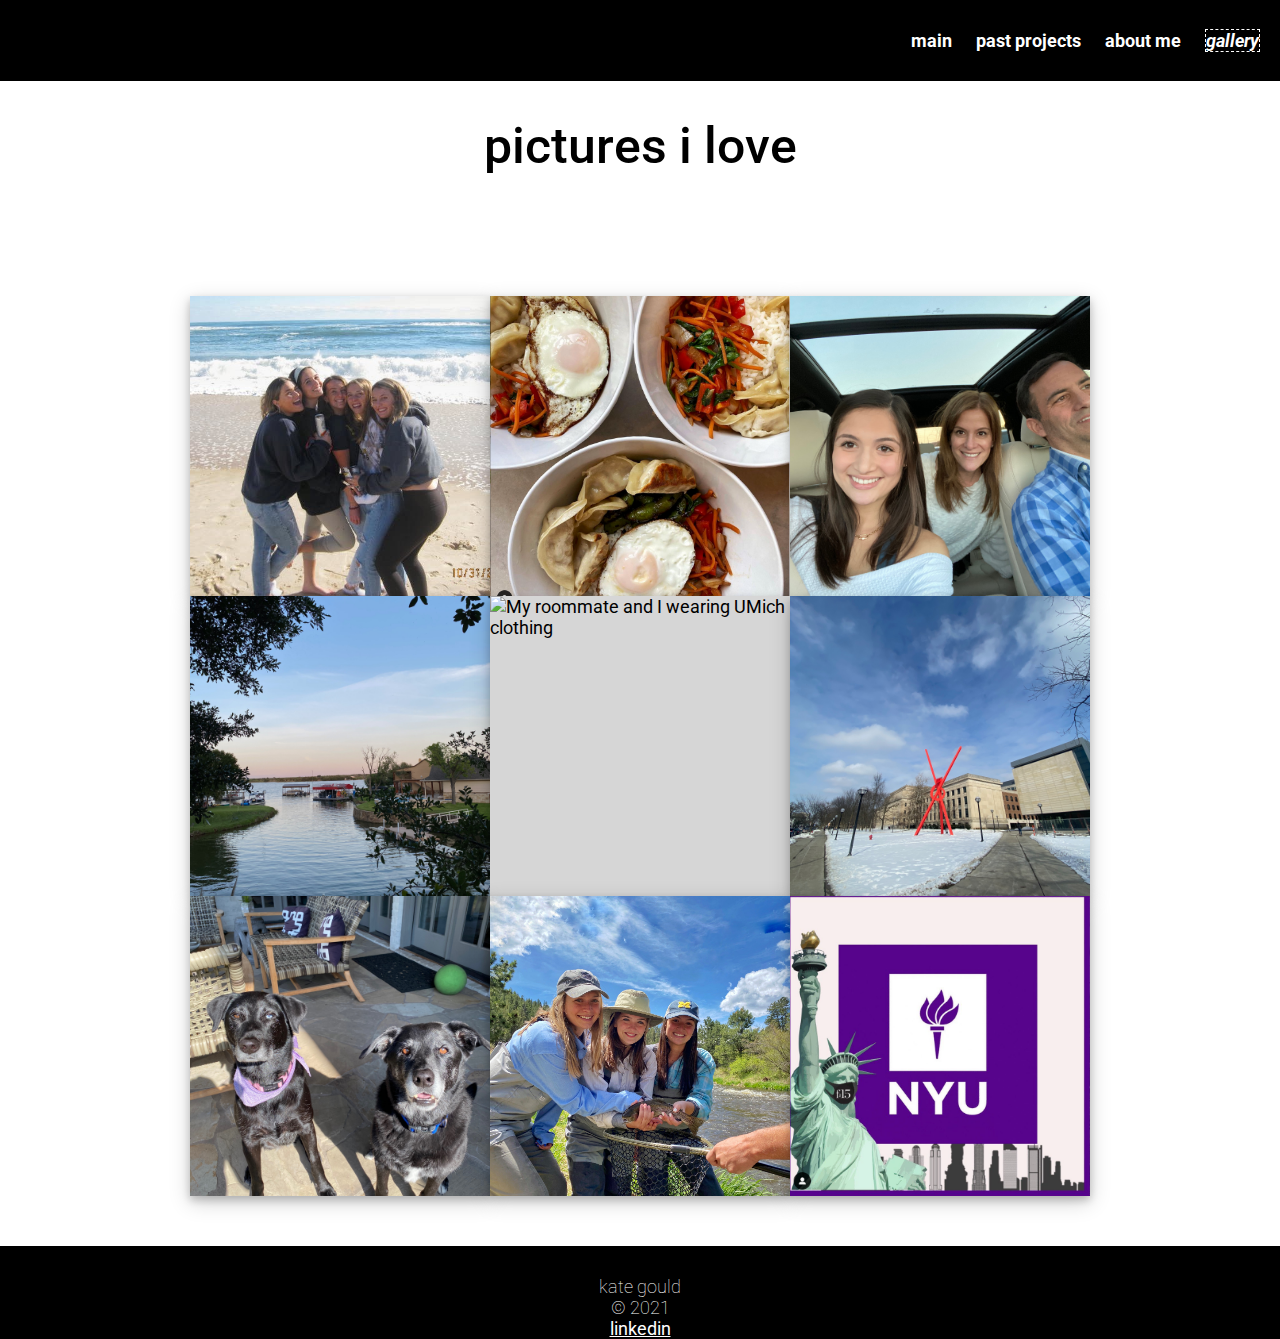
==== gallery.html @ f61a2356 "Add files via upload" ====
<!DOCTYPE html>
<html lang="en">
  <head>
    <meta charset="utf-8">
    <meta name="viewport" content="width=device-width, initial-scale=1.0">
    <link rel="stylesheet" type="text/css" href="css/html5reset.css">
    <link rel="stylesheet" type="text/css" href="css/style.css">
    <link rel="preconnect" href="https://fonts.gstatic.com">
    <link href="https://fonts.googleapis.com/css2?family=Roboto:wght@100;500&display=swap" rel="stylesheet">
    <title>portfolio2</title>
  </head>
  <body>
    <div class="skip"><a href="#main">skip to main content</a></div>
    <nav>
        <ul>
          <li><a href="index.html">main</a></li>
          <li><a href="projects.html">past projects</a></li>
          <li><a href="personal.html">about me</a></li>
          <li><a href="gallery.html" class="current">gallery</a></li>

        </ul>
      </nav>
    <header>
      <h1 id="main">pictures i love</h1>
    </header>
    <main>
      <div class="gallery">
        <div class="gallery-images">
            <div class="myfriends">
                <figure>
                    <img src="img/friends.jpg" alt="Group photo in Southampton"/>
                    <figcaption>This past Fall, my friends and I took a roadtrip to New York. </figcaption>
                </figure>
            </div>
            <div class="k8justateex">
                <figure>
                    <img src="img/k8justateexample.png" alt="Stir fry cooked for my food account"/>
                    <figcaption>I consider myself a foodie, and document meals on my food instagram @k8justate.</figcaption>                            
                </figure>
            </div>
            <div class="parents">
                <figure>
                    <img src="img/parents.jpg" alt="Selfie of me and my parents."/>
                    <figcaption>My family is my favorite people to spend time with! (My brother not pictured).</figcaption>                            
                </figure>
            </div>
            
            <div class="possumkingdom">
                <figure>
                    <img src="img/possumkingdom.jpg" alt="Picture of Possum Kingdom Lake"/>
                    <figcaption>I love summers in Texas more than anything else.</figcaption>                            
                </figure>
            </div>
            <div class="roommate">
                <figure>
                    <img src="img/roomate.jpg" alt="My roommate and I wearing UMich clothing"/>
                    <figcaption>My roommate, Emily, and I love cheering for the Wolverines!</figcaption>                            
                </figure>
            </div>
            <div class="campus">
                <figure>
                    <img src="img/campus.jpg" alt="Picture of campus"/>
                    <figcaption>My favorite place to study is the LSA building on State Street.</figcaption>                            
                </figure>
            </div>

            <div class="dogs">
                <figure>
                    <img src="img/dogs.jpg" alt="My dogs"/>
                    <figcaption>These are my two dogs, Indie and Sam. They're both black labs and the best dogs ever.</figcaption>                            
                </figure>
            </div>
        
            <div class="fishing">
                <figure>
                    <img src="img/fishing.jpg" alt="My friends and I going fishing"/>
                    <figcaption>My friends and I love trying new things; Here we went fly fishing in Colorado.</figcaption>
                </figure>
            </div>
            <div class="fthe15ex">
                <figure>
                    <img src="img/f15example.png" alt="A graphic design I made for fthe15"/>
                    <figcaption>An example of some of the content I create for social media brand F the 15.</figcaption>
                </figure>
            </div>
        
        </div>
    </main>
        <footer>
            <p>kate gould <br/>
              &copy; 2021</p>
              <a class="footer" href ="https://www.linkedin.com/in/kate-gould-599818201/" target="_blank">linkedin</a><br>
          </footer>
      </body>
      </html>
---- css/style.css ----
body{
  background-color: white;
  font-size: 18px;
  margin: 0;
  padding: 0;
  font-family: 'Roboto', sans-serif;
  font-weight:lighter;
}
p{
  font-weight:lighter;
}

h1{
  font-size: 50px;
  line-height: 1;
  padding: 40px 0;
  text-align: center;
  color:black;
  font-family: 'Roboto', sans-serif;
  font-weight:500;
}

h2{
  font-size: 32px;
  line-height: 1.5;
}

nav li{
  display:block;
  padding-right:20px;
  text-align:center;

}

nav{
  /*background-color: #c2d1e5;;*/
  /*background-color:#bde2f5;*/
  background-color: black;
  padding: 25px 0; 
  text-align: left;
}

footer{
  background-color: black;
  color: white;
  padding-top: 30px;
  margin-top:30px;
  text-align: center;
}
a.footer{
  color:white;
}

header p{
  color: black;
  text-transform:bold;
  font-size: 24px;
  padding: 0 100px;
  text-align: center;
 
 /* background-color: white;*/
  background-clip:content-box;
  
}
mark{
  /*background-color:white;*/
  font-weight:lighter;
}
h1 mark{
  font-weight:normal;
}

header p text{
  border:50px black solid;
}

nav a{
  text-decoration:none;
  color: white;
  font-weight: bold;

}
a:hover, a:focus{
  text-decoration:underline;
}


.skip a{
  background: white;
  left: 0;
  padding: 7px;
  -webkit-transition: top 1s ease-out;
  transition: top 1s ease-out;
  z-index: 1;
  position:absolute;
  top:-50px;
  

}
.skip a:focus{
  top:10px;

}
a:focus{
  border-top-style:dashed;
  border-bottom-style:dashed;
  border-top-width:2px;
  border-bottom-width:2px;
}
.container{
  display:grid;
  grid-template-columns: 1fr 3fr 3fr 1fr;
  grid-template-rows: auto auto auto auto;
  row-gap:20px;

}
a.current:link, a.current:visited{
  color:white;
  font-style:italic;
  border:1px dashed white;

}

.containerproject{
  display:grid;
  grid-template-columns: 1fr 3fr 3fr 1fr;
  grid-template-rows: auto auto auto auto auto auto auto auto;
  row-gap:20px;

}
.kglogo{
  grid-row:1/span 1;
  grid-column:2/span 2;
  border:5px solid black;
  display:block;
  padding:0;
}
.fintechimg{
  grid-row:3/span 1;
  grid-column:2/span 2;
  border:5px solid black;
  display:block;
  padding:0;
  
}
.f15img{
  grid-row:5/span 1;
  grid-column: 2/ span 2;
  border:5px solid black;
  display:block;
  padding:0;

}
.umsiimg{
  grid-row:7/span 1;
  grid-column: 2/span 2;
  border:5px solid black;
  display:block;
  padding:0;
}
header.one{
  background-attachment: fixed; /* Parallax effect */     
  background-position: center;  /* Parallax effect */
  background-repeat: no-repeat; /* Parallax effect */
  background-size: cover;       /* Parallax effect */
  color: white;
  height: 400px;                /* Parallax effect */
    
  margin-bottom:25px;
  background-color:white;
  background-image:url(../img/umich.jpg)
 

}

.about, .method, .client, .contacts{

  grid-column:2/span 2;
}

.about-image, .method-image, .client-image, .contact-image{

  grid-column:1/ -1;
  max-height:650px;
  overflow:hidden;
}

.kgsitedesign, .about-image{
   grid-row:2/ span 1;
   grid-column:2/span 2;

}

.mft, .method-image{
   grid-row:4/ span 1;
   grid-column:2/span 2;
}

.f15txt, .client-image{
    grid-row:6/ span 1;
    grid-column:2/span 2;
}

.riseuptxt, .contact-image{

    grid-row:8/ span 1;
    grid-column:2/span 2;
}

.text{
  background-color: rgba(255, 255, 255, .8);
  border: 5px solid black;
  padding: 30px;
  text-align:center;
  align-self:center;
  margin-top:0px;

}
.responsive {
    width: 100%;
  }
  /* GALLERY MOBILE CSS*/
.gallery-images {
    display: flex; 
    flex-direction: row;
    flex-wrap: wrap;
    margin: 20px;
    justify-content: center;
    align-content:center;
}
.gallery-images img{
    object-fit: cover;
    width: 100%;
    padding: 0 1px; 
    background-color: rgb(214, 214, 214);
    box-shadow: 0 4px 8px 0 rgba(0, 0, 0, 0.2), 0 6px 20px 0 rgba(0, 0, 0, 0.19);
}

/* GALLERY MOBILE CSS END*/
.about-me{
  text-align:center;
  padding-bottom:40px;
  padding-left:40px;
  padding-right:40px;
}
.about-txt{
  padding-top:20px;
}
.about-p{
  text-align:left;
  margin-top:0px;
  margin-left:10px;
  margin-right:10px;
  color:rgba(94, 94, 93, 0.877);
  margin-bottom:50px;
}
.about-header{
  margin-top:15px;
  margin-left:10px;
  text-align:center;
  padding:1em;
  font-size: 32px;
  line-height: 1.5;
}
.about-img{
  margin-top:15px;
  border:2px solid rgba(94, 94, 93, 0.877);
}
.contact-p{
  text-align:center;
  margin-top:0px;
  color:rgba(94, 94, 93, 0.877);
  margin-bottom:50px;
  margin-right:20px;
  margin-left:20px;
}
.form{
  grid-row:1/span 1;
  grid-column:3/span 2;
  padding:20px;
  background-color:#bbcde1;
}
label{
  font-weight:bold;
}
input[type=text], input[type=email], textarea{
  width: 100%;
  font-family: 'Roboto', sans-serif;
  padding: 12px 20px;
  margin: 8px 0;
  display: inline-block;
  border: 1px solid rgba(94, 94, 93, 0.877);;
  border-radius: 4px;
  box-sizing: border-box;
}
button{
  font-family:'Times New Roman', Times, serif;
  font-size:large;
}
.form{
  grid-column:2/span 2;
  grid-row:4/span 1;

}

figcaption{
  font-family:'roboto',sans-serif;
  font-weight:lighter;
}
@media all and (min-width: 880px){

  .form{
    margin-left:350px;
    margin-right:350px;
  }

  .about-me{
    display:grid;
    grid-template-columns: 0.5fr 1fr 1fr 0.5fr;
    grid-template-rows:.8fr .3fr;
    column-gap:100px;
  }

  img.about-img{
    width:80%;
    display:block;
    padding:0px;
    margin:0px;
    grid-column:3/span 1;
    grid-row:1/span 1;
    
  }
  img{
     width:100%;
  }
    
  nav{
    padding: 30px 0px;
    vertical-align:middle;
    text-align:right;
  }
  nav li{
    display:inline;
    padding-right:20px;
    text-align:center;
  
  }
  header{
    margin-bottom:0px;
  }

  .container{
    display:grid;
    grid-template-columns:50px auto 500px auto 50px;
    grid-template-rows:375px 400px 400px;
    margin-bottom:20px;
  }
  .containerproject{
    display:grid;
    grid-template-columns:50px auto 500px auto 50px;
    grid-template-rows:375px 400px 400px;
    margin-bottom:20px;
  }

  .about, .client{
    grid-column:3/span 2;
  }
  .method-image, .contact-image{
    grid-column:4/span 1;
    width:200px;
    margin-left:auto;
    margin-right:auto;
    margin-top:20%;
    /* border: 5px solid black;*/
  }
  header{
    height:10em;
  }

  .about-image, .client-image, .method, .contacts{
    grid-column:2/ span 2;
  }
  div.about:hover,div.method:hover,div.client:hover,div.contacts:hover{
    background-color:#bbcde1;
  }

  /* GALLERY DESKTOP CSS*/
  .gallery {
    display: flex; 
    flex-wrap: wrap; 
    flex-direction: row; 
    padding: 0 4px;
    margin: 15px;
    justify-content: center;
    align-content:center;
}
    
  .gallery-images{
      display: grid;
      grid-template: repeat(3, 300px) / repeat(3, 300px);
      
  }
  figcaption{
      overflow: auto;
  }

  .myfriends figure img{
      border: none;
      margin: 0px;
      padding: 0px;
      height: 300px;
      width: 300px;
      position: absolute;
  }

  .myfriends figure figcaption{
      background: rgba(250, 235, 215,.5);
      height: 300px;
      width: 300px;
      text-align: center;
      margin: auto;
      color: black;
      visibility: hidden;
      opacity: 0;
      position: relative;
      transition: opacity .2s, visibility .2s;
  }

  .myfriends figure:hover figcaption{
      visibility: visible;
      opacity: 1;
  }

  .k8justateex figure img{
      border: none;
      margin: 0px;
      padding: 0px;
      height: 300px;
      width: 300px;
      position: absolute;
  }

  .k8justateex figure figcaption{
      background: rgba(250, 235, 215,.5);
      height: 300px;
      width: 300px;
      text-align: center;
      margin: auto;
      color: black;
      visibility: hidden;
      opacity: 0;
      position: relative;
      transition: opacity .2s, visibility .2s;
  }

  .k8justateex figure:hover figcaption{
      visibility: visible;
      opacity: 1;
  }

  .parents figure img{
      border: none;
      margin: 0px;
      padding: 0px;
      height: 300px;
      width: 300px;
      position: absolute;
  }

  .parents figure figcaption{
      background: rgba(250, 235, 215,.5);
      height: 300px;
      width: 300px;
      text-align: center;
      margin: auto;
      color: black;
      visibility: hidden;
      opacity: 0;
      position: relative;
      transition: opacity .2s, visibility .2s;
  }

  .parents figure:hover figcaption{
      visibility: visible;
      opacity: 1;
  }

  .possumkingdom figure img{
      border: none;
      margin: 0px;
      padding: 0px;
      height: 300px;
      width: 300px;
      position: absolute;
  }

  .possumkingdom figure figcaption{
      background: rgba(250, 235, 215,.5);
      height: 300px;
      width: 300px;
      text-align: center;
      margin: auto;
      color: black;
      visibility: hidden;
      opacity: 0;
      position: relative;
      transition: opacity .2s, visibility .2s;
  }

  .possumkingdom figure:hover figcaption{
      visibility: visible;
      opacity: 1;
  }

  .roommate figure img{
      border: none;
      margin: 0px;
      padding: 0px;
      height: 300px;
      width: 300px;
      position: absolute;
  }

  .roommate figure figcaption{
      background: rgba(250, 235, 215,.5);
      height: 300px;
      width: 300px;
      text-align: center;
      margin: auto;
      color: black;
      visibility: hidden;
      opacity: 0;
      position: relative;
      transition: opacity .2s, visibility .2s;
  }

  .roommate figure:hover figcaption{
      visibility: visible;
      opacity: 1;
  }

  .campus figure img{
      border: none;
      margin: 0px;
      padding: 0px;
      height: 300px;
      width: 300px;
      position: absolute;
  }

  .campus figure figcaption{
      background: rgba(250, 235, 215,.5);
      height: 300px;
      width: 300px;
      text-align: center;
      margin: auto;
      color: black;
      visibility: hidden;
      opacity: 0;
      position: relative;
      transition: opacity .2s, visibility .2s;
  }

  .campus figure:hover figcaption{
      visibility: visible;
      opacity: 1;
  }

  .dogs figure img{
      border: none;
      margin: 0px;
      padding: 0px;
      height: 300px;
      width: 300px;
      position: absolute;
  }

  .dogs figure figcaption{
      background: rgba(250, 235, 215,.5);
      height: 300px;
      width: 300px;
      text-align: center;
      margin: auto;
      color: black;
      visibility: hidden;
      opacity: 0;
      position: relative;
      transition: opacity .2s, visibility .2s;
  }
  .dogs figure:hover figcaption{
      visibility: visible;
      opacity: 1;
  }

  .fishing figure img{
      border: none;
      margin: 0px;
      padding: 0px;
      height: 300px;
      width: 300px;
      position: absolute;
  }
  .fishing figure figcaption{
      background: rgba(250, 235, 215,.5);
      height: 300px;
      width: 300px;
      text-align: center;
      margin: auto;
      color: black;
      visibility: hidden;
      opacity: 0;
      position: relative;
      transition: opacity .2s, visibility .2s;
  }
  .fishing figure:hover figcaption{
      visibility: visible;
      opacity: 1;
  }
  .fthe15ex figure img{
      border: none;
      margin: 0px;
      padding: 0px;
      height: 300px;
      width: 300px;
      position: absolute;
  }
  .fthe15ex figure figcaption{
      background: rgba(250, 235, 215,.5);
      height: 300px;
      width: 300px;
      text-align: center;
      margin: auto;
      color: black;
      visibility: hidden;
      opacity: 0;
      position: relative;
      transition: opacity .2s, visibility .2s;
  }
  .fthe15ex figure:hover figcaption{
      visibility: visible;
      opacity: 1;
  }
  /* END DESKTOP TM */
  p.about-p{
      text-align:center;
      padding:.5em;
      display:block;
      
  }
  img.about-image{
    width:50%;
  }
  p.about-txt{
      padding:1em;
      text-align:left;
      display:inline-block;
      grid-column:2/span 1;
  }
  img.about-image{
      display:block;
      margin:10px;
      width:50%;
  }
  .about,.method,.client,.contact{
    margin-bottom:0px;
    margin-top:0px;
  }

@media screen and (prefers-reduced-motion: reduce){
  html{
      scroll-behavior: auto; /* Removes scroll animation */
  }

  .skip a{
    -webkit-transition: none; /* sets to default setting */
    transition: none;        /* sets to default setting */
   }

  /*Turn off parallax*/
  header{
    background-attachment: initial;
  }
}
}
  /* IPAD VIEW @media screen and ((min-width: 760px) and (max-width: 1024px))*/
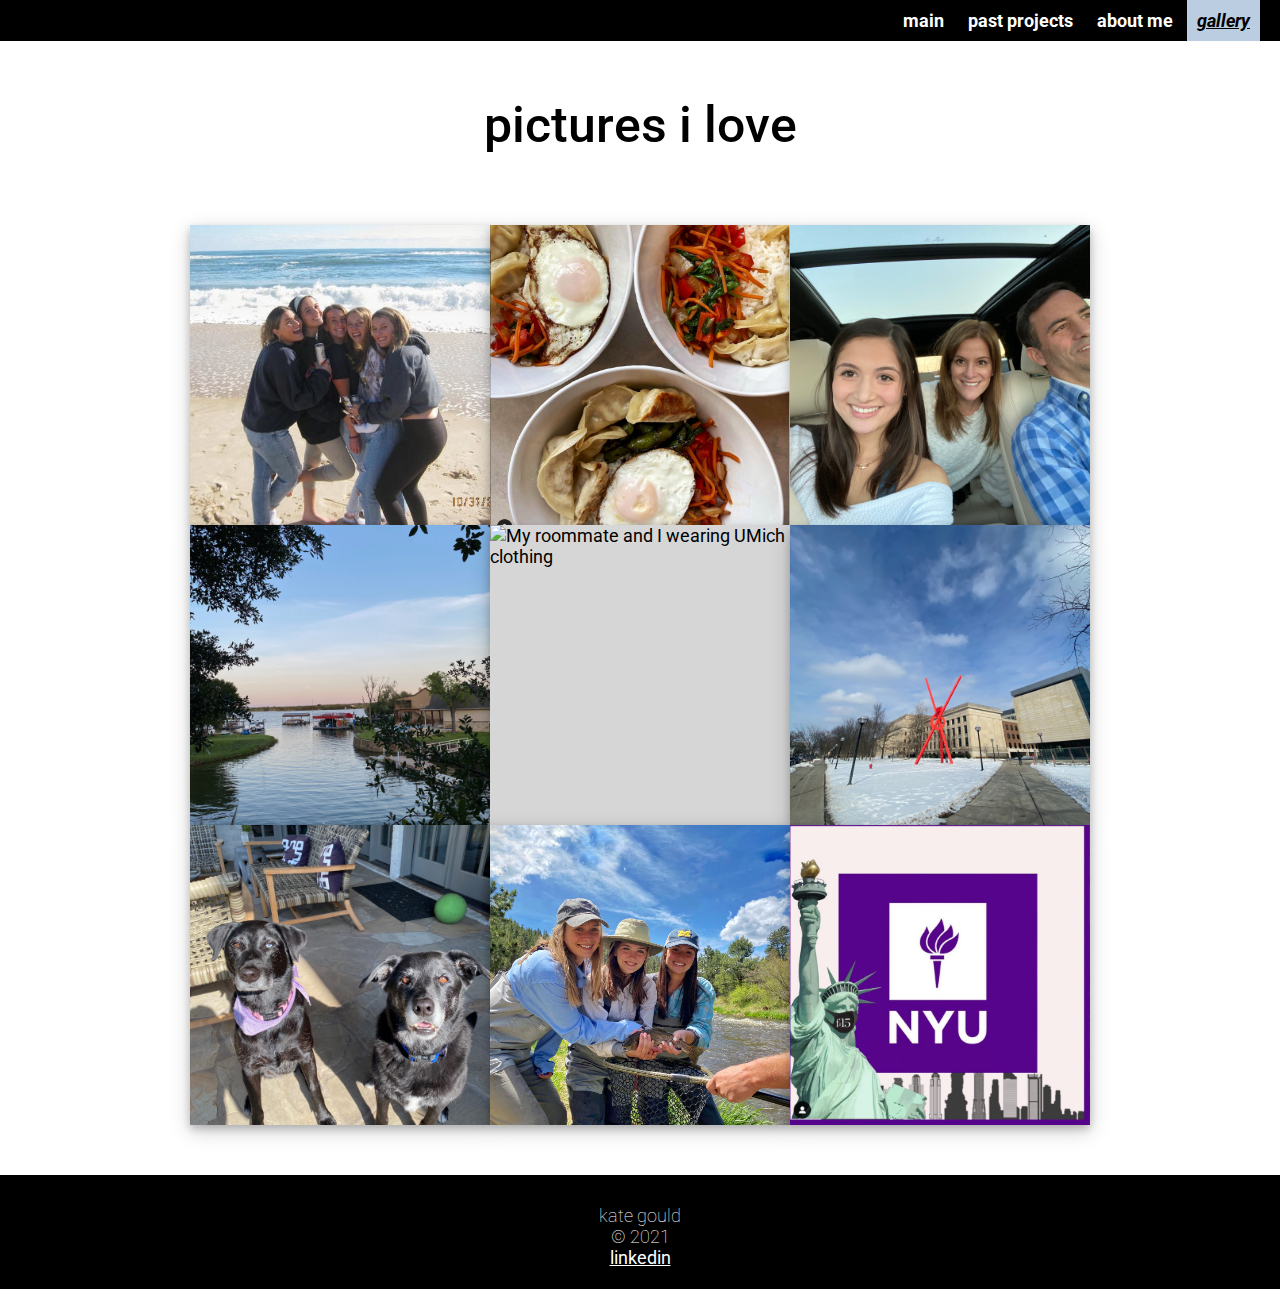
==== commit dc9c5889: "Add files via upload" ====
--- a/gallery.html
+++ b/gallery.html
@@ -3,20 +3,31 @@
   <head>
     <meta charset="utf-8">
     <meta name="viewport" content="width=device-width, initial-scale=1.0">
+    <link rel="shortcut icon" type="image/png" href="img/favicon.png">
     <link rel="stylesheet" type="text/css" href="css/html5reset.css">
     <link rel="stylesheet" type="text/css" href="css/style.css">
     <link rel="preconnect" href="https://fonts.gstatic.com">
     <link href="https://fonts.googleapis.com/css2?family=Roboto:wght@100;500&display=swap" rel="stylesheet">
-    <title>portfolio2</title>
+    <title>Gallery — Kate Gould</title>
+
+    <script async src="https://www.googletagmanager.com/gtag/js?id=G-G7MLPRP7H0"></script>
+    <script>
+      window.dataLayer = window.dataLayer || [];
+      function gtag(){dataLayer.push(arguments);}
+      gtag('js', new Date());
+
+      gtag('config', 'G-G7MLPRP7H0');
+    </script>
   </head>
+
   <body>
     <div class="skip"><a href="#main">skip to main content</a></div>
-    <nav>
+    <nav class="sticky" id="navbar">
         <ul>
-          <li><a href="index.html">main</a></li>
-          <li><a href="projects.html">past projects</a></li>
-          <li><a href="personal.html">about me</a></li>
-          <li><a href="gallery.html" class="current">gallery</a></li>
+          <li><a href="index.html"> main </a></li>
+          <li><a href="projects.html"> past projects </a></li>
+          <li><a href="personal.html"> about me </a></li>
+          <li><a href="gallery.html" class="current"> gallery </a></li>
 
         </ul>
       </nav>
@@ -28,7 +39,7 @@
         <div class="gallery-images">
             <div class="myfriends">
                 <figure>
-                    <img src="img/friends.jpg" alt="Group photo in Southampton"/>
+                    <img src="img/friends.jpg" alt="Group photo in Southampton" class="friendpic"/>
                     <figcaption>This past Fall, my friends and I took a roadtrip to New York. </figcaption>
                 </figure>
             </div>
@@ -91,6 +102,21 @@
               &copy; 2021</p>
               <a class="footer" href ="https://www.linkedin.com/in/kate-gould-599818201/" target="_blank">linkedin</a><br>
           </footer>
+    
+
+          <script>
+            window.onscroll = function() {myFunction()};
+            var navbar = document.getElementById("navbar");
+            var sticky = navbar.offsetTop;
+            function myFunction() {
+              if (window.pageYOffset >= sticky) {
+                navbar.classList.add("sticky")
+            } else {
+              navbar.classList.remove("sticky");
+            }
+        }
+        
+          </script>
       </body>
       </html>
 
--- a/css/style.css
+++ b/css/style.css
@@ -38,6 +38,9 @@
   background-color: black;
   padding: 25px 0; 
   text-align: left;
+  display:flex;
+  flex-direction:column;
+  justify-content:center;
 }
 
 footer{
@@ -46,6 +49,9 @@
   padding-top: 30px;
   margin-top:30px;
   text-align: center;
+  display:flex;
+  flex-direction:column;
+  justify-content:center;
 }
 a.footer{
   color:white;
@@ -57,7 +63,7 @@
   font-size: 24px;
   padding: 0 100px;
   text-align: center;
- 
+
  /* background-color: white;*/
   background-clip:content-box;
   
@@ -110,7 +116,7 @@
 .container{
   display:grid;
   grid-template-columns: 1fr 3fr 3fr 1fr;
-  grid-template-rows: auto auto auto auto;
+  grid-template-rows: auto auto auto auto auto;
   row-gap:20px;
 
 }
@@ -119,8 +125,31 @@
   font-style:italic;
   border:1px dashed white;
 
-}
-
+  /* border:1px dashed white; */
+
+}
+.flip-card{
+  grid-column:2/span 2;
+  grid-row:5;
+  margin-left:auto;
+  margin-right:auto;
+}
+.flip-card-front{
+  border:5px solid black;
+}
+.flip-card-back{
+  text-align:center;
+  padding:0px;
+}
+div.flip-card-back p{
+  color:black;
+}
+.flip-card-back h1{
+  padding:0px;
+}
+header#main{
+  margin-bottom:100px;
+}
 .containerproject{
   display:grid;
   grid-template-columns: 1fr 3fr 3fr 1fr;
@@ -131,9 +160,15 @@
 .kglogo{
   grid-row:1/span 1;
   grid-column:2/span 2;
-  border:5px solid black;
+  /*border:5px solid black;*/
   display:block;
   padding:0;
+  margin-left:auto;
+  margin-right:auto;
+}
+.kglogo img{
+  display:block;
+  border:5px solid black;
 }
 .fintechimg{
   grid-row:3/span 1;
@@ -141,7 +176,9 @@
   border:5px solid black;
   display:block;
   padding:0;
-  
+}
+.fintechimg img{
+  display:block;
 }
 .f15img{
   grid-row:5/span 1;
@@ -151,12 +188,20 @@
   padding:0;
 
 }
+.f15img img{
+  display:block;
+}
 .umsiimg{
   grid-row:7/span 1;
   grid-column: 2/span 2;
   border:5px solid black;
   display:block;
   padding:0;
+}
+.umsiimg img{
+  display:block;
+  margin-left:auto;
+  margin-right:auto;
 }
 header.one{
   background-attachment: fixed; /* Parallax effect */     
@@ -294,7 +339,7 @@
   box-sizing: border-box;
 }
 button{
-  font-family:'Times New Roman', Times, serif;
+  font-family:'Roboto', sans-serif;
   font-size:large;
 }
 .form{
@@ -306,38 +351,98 @@
 figcaption{
   font-family:'roboto',sans-serif;
   font-weight:lighter;
-}
-@media all and (min-width: 880px){
-
-  .form{
-    margin-left:350px;
-    margin-right:350px;
-  }
-
+  text-align:center;
+}
+
+
+
+/*below is desktop view me thinks USED TO BE 880 PX I CHANGED TO 1024 PX */
+@media all and (min-width: 1024px){
+
+  a.current:link, a.current:visited{
+    color:black;
+    font-style:italic;
+    border:none;
+    box-shadow:0 0 0px 10px #bbcde1;
+    background-color: #bbcde1;
+    text-decoration: black underline;
+    /* border:1px dashed white; */
+  
+  }
+  .skip a{
+    background: white;
+    left: 0;
+    padding: 7px;
+    -webkit-transition: top 1s ease-out;
+    transition: top 1s ease-out;
+    z-index: 1;
+    position:absolute;
+    top:-50px;
+    
+  
+  }
+  .skip a:focus{
+    top:50px;
+  
+  }
   .about-me{
     display:grid;
     grid-template-columns: 0.5fr 1fr 1fr 0.5fr;
     grid-template-rows:.8fr .3fr;
     column-gap:100px;
   }
+  #fading{
+    grid-column:3/span 1;
+    grid-row:1;
+  }
 
   img.about-img{
-    width:80%;
+    width:30%;
     display:block;
     padding:0px;
     margin:0px;
-    grid-column:3/span 1;
-    grid-row:1/span 1;
+    position:absolute;
     
   }
+  #top{
+    z-index: 1;
+  }
+  #fading img#top {
+    animation-name: FadeInOut;
+    animation-timing-function: ease-in-out;
+    animation-iteration-count: infinite;
+    animation-duration: 6s;
+    animation-direction: alternate;
+    -webkit-animation-name: FadeInOut;
+    -webkit-animation-timing-function: ease-in-out;
+    -webkit-animation-iteration-count: infinite;
+    -webkit-animation-duration: 6s;
+    -webkit-animation-direction: alternate;
+    }
+  @keyframes FadeInOut {
+    0% {opacity:1;}
+    /*25% {opacity:.75;}*/
+    /*50% {opacity:.5;}*/
+    100% {opacity:0;}
+  }
+  @-webkit-keyframes FadeInOut {
+    0% {opacity:1;}
+   /* 25% {opacity:.75;}*/
+    /*50% {opacity:.5;} */
+    100% {opacity:0;}
+  }
+
   img{
      width:100%;
   }
     
   nav{
-    padding: 30px 0px;
+    display:flex;
+    justify-content:flex-end;
+    padding: 10px;
     vertical-align:middle;
     text-align:right;
+    z-index:2;
   }
   nav li{
     display:inline;
@@ -345,25 +450,98 @@
     text-align:center;
   
   }
-  header{
+  header.one{
     margin-bottom:0px;
+    height:25em;
   }
 
   .container{
     display:grid;
-    grid-template-columns:50px auto 500px auto 50px;
-    grid-template-rows:375px 400px 400px;
+    grid-template-columns:1fr 1.5fr 2fr .5fr 2fr 1.5fr  1fr;
+    grid-template-rows:100px 300px 300px 500px 100px;
     margin-bottom:20px;
   }
   .containerproject{
     display:grid;
-    grid-template-columns:50px auto 500px auto 50px;
-    grid-template-rows:375px 400px 400px;
+    grid-template-columns:50px 1fr 50px 1fr  50px;
+    grid-template-rows:100px auto auto auto auto auto;
     margin-bottom:20px;
   }
-
-  .about, .client{
-    grid-column:3/span 2;
+  .kglogo {
+    grid-column:2/span 1;
+    grid-row:2/span 1;
+    width:400px;
+    margin-left:50px;
+    
+    }
+  .kglogo img{
+    display:block;
+  }
+  .kgsitedesign{
+    grid-column:4/span 1;
+    grid-row:2;
+  }
+  .fintechimg{
+    width:400px;
+    grid-column:4/span 1;
+    grid-row:3;
+    margin-left:100px;
+  }
+  .fintechimg img{
+    display:block;
+  }
+  .mft{
+    grid-row:3;
+    grid-column:2/span 1;
+  }
+  .f15img{
+    width:400px;
+    grid-column:2/span 1;
+    grid-row:5;
+    margin-left:50px;
+  }
+  .f15img img{
+    display:block;
+  }
+  .f15txt{
+    grid-column:4/span 1;
+    grid-row:5;
+  }
+  .riseuptxt{
+    grid-column:2/span 1;
+    grid-row:6;
+  }
+  .umsiimg{
+    width:400px;
+    grid-column:4/span 1;
+    grid-row:6;
+    margin-left:100px;
+  }
+  .umsi img{
+    display:block;
+  }
+  .form{
+    margin-left:auto;
+    margin-right:auto;
+    grid-column:2/span 5;
+    grid-row:4;
+    
+  }
+
+
+  .about {
+    grid-column:5/span 2;
+    grid-row:2;
+    height:265px;
+  }
+  .method{
+    grid-column:2/span 2;
+    grid-row:2;
+  }
+  .client{
+    grid-column:2/span 2;
+    grid-row:3;
+    height:265px;
   }
   .method-image, .contact-image{
     grid-column:4/span 1;
@@ -373,17 +551,64 @@
     margin-top:20%;
     /* border: 5px solid black;*/
   }
-  header{
-    height:10em;
-  }
-
+
+  #projp{
+    text-align:center;
+    margin:auto;
+  }
   .about-image, .client-image, .method, .contacts{
     grid-column:2/ span 2;
   }
   div.about:hover,div.method:hover,div.client:hover,div.contacts:hover{
     background-color:#bbcde1;
   }
-
+  div.kgsitedesign:hover,div.mft:hover,div.f15txt:hover,div.riseuptxt:hover{
+    background-color:#bbcde1;
+  }
+
+  .flip-card {
+    background-color: transparent;
+    width: 400px;
+    height: 275px;
+    perspective: 1000px; /* Remove this if you don't want the 3D effect */
+    grid-column:5/span 2;
+    grid-row:3;
+
+  }
+  .flip-card-inner {
+    position: relative;
+    width: 100%;
+    height: 100%;
+    text-align: center;
+    transition: transform 0.8s;
+    transform-style: preserve-3d;
+  }
+  .flip-card:hover .flip-card-inner,
+  .flip-card:focus-within .flip-card-inner,
+  .flip-card:active .flip-card-inner,
+  .flip-card:focus .flip-card-inner {
+    transform: rotateY(180deg);
+  }
+  .flip-card-front, .flip-card-back {
+    position: absolute;
+    width: 100%;
+    height: 100%;
+    -webkit-backface-visibility: hidden; /* Safari */
+    backface-visibility: hidden;
+  }
+  .flip-card-front {
+    background-color: #bbb;
+    color: black;
+  }
+  .flip-card-back {
+    background-color: #bbcde1;
+    color: white;
+    transform: rotateY(180deg);
+    text-align:center;
+  }
+  .flip-card-back h1{
+    margin-top:80px;
+  }
   /* GALLERY DESKTOP CSS*/
   .gallery {
     display: flex; 
@@ -665,6 +890,69 @@
     margin-bottom:0px;
     margin-top:0px;
   }
+  .sticky{
+    position:fixed;
+    top:0;
+    width:100%;
+  }
+  h1{
+    padding-top:100px;
+  }
+  header p{
+    margin-right:300px;
+    text-align:right;
+  }
+}
+  /*Tablet view */
+
+@media screen and (min-width: 760px) and (max-width: 1025px) and (-webkit-min-device-pixel-ratio: 1) {
+  header.one{
+    background-image:url(../img/ipadbg.png);
+    height:450px;
+  }
+  header#main{
+    margin-bottom:100px;
+  }
+  .kglogo,.fintechimg,.f15img,.umsiimg{
+    margin-left:auto;
+    margin-right:auto;
+    width:450px;
+  }
+  .about-img{
+    width:450px;
+  }
+  .gallery-images{
+    width:642px;
+    margin-left:auto;
+    margin-right:auto;
+  }
+  nav li{
+    display:inline;
+    text-align:center;
+    margin-left:25px;
+  }
+  nav{
+    padding:10px;
+    display:flex;
+    justify-content: center;
+    flex-direction:row;
+  }
+  .sticky{
+    position:fixed;
+    top:0;
+    width:100%;
+  }
+  h1{
+    margin-top:40px;
+    text-align:center;
+  
+  }
+  .containerproject{
+    grid-template-columns: 1fr 1.5fr 1.5fr 1fr;
+  }
+}
+
+
 
 @media screen and (prefers-reduced-motion: reduce){
   html{
@@ -677,9 +965,20 @@
    }
 
   /*Turn off parallax*/
-  header{
+  header.one{
     background-attachment: initial;
   }
-}
-}
-  /* IPAD VIEW @media screen and ((min-width: 760px) and (max-width: 1024px))*/ +  .flip-card:hover .flip-card-inner,
+  .flip-card:focus-within .flip-card-inner,
+  .flip-card:active .flip-card-inner,
+  .flip-card:focus .flip-card-inner{
+    transform:none;
+  }
+  
+  #fading img#top {
+    animation:none;
+  }
+  div.about:hover,div.method:hover,div.client:hover,div.contacts:hover{
+    background-color:white;
+  }
+}
